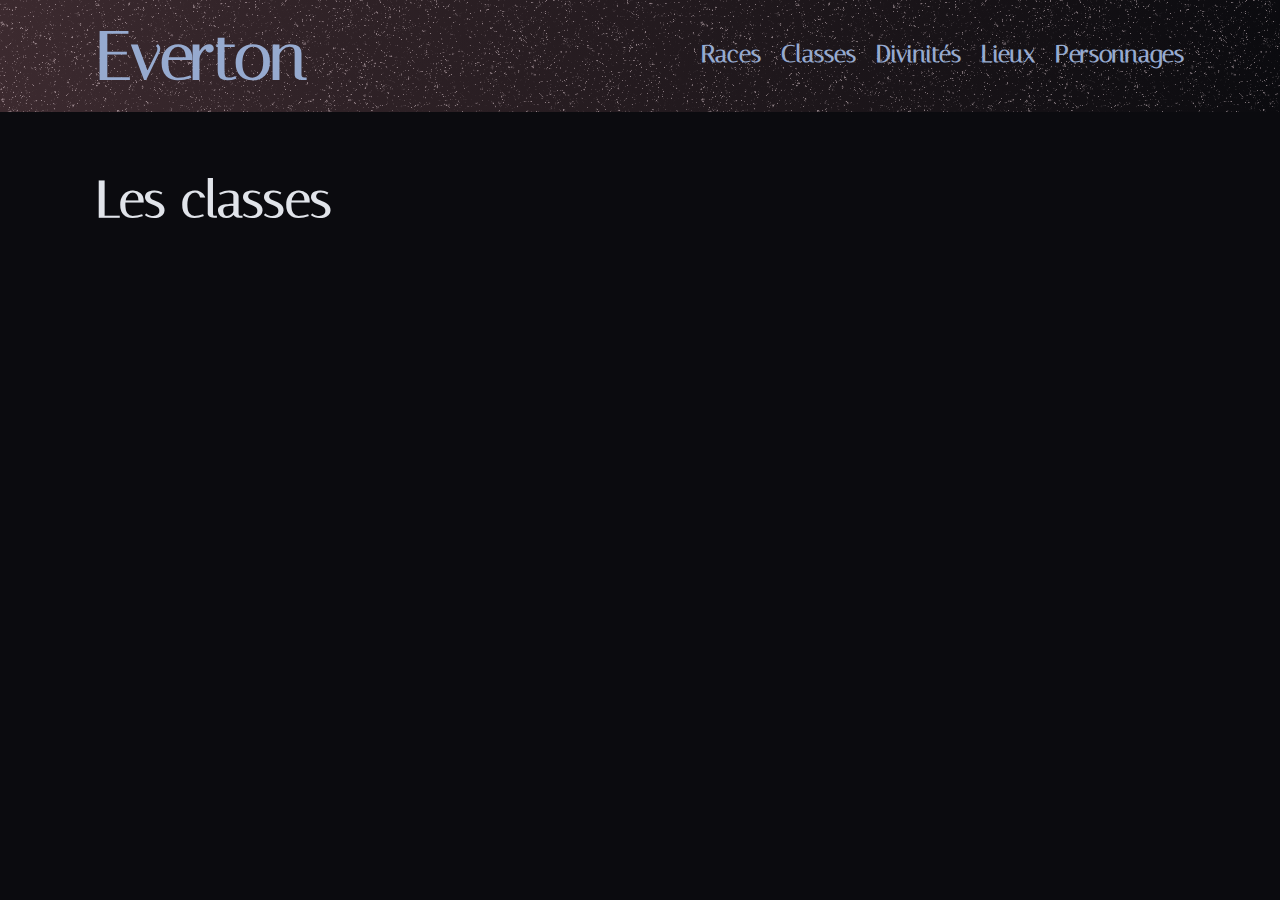
==== classes.html @ 753ff7ca "Initial commit" ====
<!-- CARDLIST OF CHARACTERS -->
<!DOCTYPE html>
<html lang="en">

<head>
    <meta charset="UTF-8">
    <meta name="viewport" content="width=device-width, initial-scale=1.0">
    <title>Everton - Classes</title>
    <link rel="stylesheet" href="global.css">
    <script src="scripts/fillCardsContents.js"></script>
</head>

<body>
    <header>
        <h1><a href="index.html">Everton</a></h1>
        <ul>
            <a href="races.html">
                <li>Races</li>
            </a>
            <a href="classes.html">
                <li>Classes</li>
            </a>
            <a href="divinities.html">
                <li>Divinités</li>
            </a>
            <a href="locations.html">
                <li>Lieux</li>
            </a>
            <a href="characters.html">
                <li>Personnages</li>
            </a>
        </ul>
    </header>
    <section>
        <h2>Les classes</h2>
        <div class="card-container">
            <!-- Classes would be generated here from fetched data -->
            <!-- put a loading here -->
    </section>
</body>

</html>
---- global.css ----
@import url("https://fonts.googleapis.com/css?family=Italiana:700|Italiana:400");
@import url("https://fonts.googleapis.com/css2?family=Montserrat:ital,wght@0,100..900;1,100..900&display=swap");
@media (prefers-color-scheme: light) {
  :root {
    --text-50: rgb(240, 241, 245);
    --text-100: rgb(225, 228, 234);
    --text-200: rgb(195, 201, 213);
    --text-300: rgb(165, 174, 192);
    --text-400: rgb(135, 147, 171);
    --text-500: rgb(105, 120, 150);
    --text-600: rgb(84, 96, 120);
    --text-700: rgb(63, 72, 90);
    --text-800: rgb(42, 48, 60);
    --text-900: rgb(21, 24, 30);
    --text-950: rgb(10, 12, 15);
    --background-50: rgb(240, 240, 244);
    --background-100: rgb(226, 226, 233);
    --background-200: rgb(197, 197, 211);
    --background-300: rgb(168, 168, 189);
    --background-400: rgb(139, 139, 167);
    --background-500: rgb(110, 110, 145);
    --background-600: rgb(88, 88, 116);
    --background-700: rgb(66, 66, 87);
    --background-800: rgb(44, 44, 58);
    --background-900: rgb(22, 22, 29);
    --background-950: rgb(11, 11, 15);
    --primary-50: rgb(238, 241, 247);
    --primary-100: rgb(220, 227, 239);
    --primary-200: rgb(185, 198, 223);
    --primary-300: rgb(150, 170, 207);
    --primary-400: rgb(115, 142, 191);
    --primary-500: rgb(80, 113, 175);
    --primary-600: rgb(64, 91, 140);
    --primary-700: rgb(48, 68, 105);
    --primary-800: rgb(32, 45, 70);
    --primary-900: rgb(16, 23, 35);
    --primary-950: rgb(8, 11, 17);
    --secondary-50: rgb(245, 240, 241);
    --secondary-100: rgb(234, 225, 228);
    --secondary-200: rgb(213, 195, 200);
    --secondary-300: rgb(192, 165, 173);
    --secondary-400: rgb(171, 135, 146);
    --secondary-500: rgb(150, 105, 118);
    --secondary-600: rgb(120, 84, 95);
    --secondary-700: rgb(90, 63, 71);
    --secondary-800: rgb(60, 42, 47);
    --secondary-900: rgb(30, 21, 24);
    --secondary-950: rgb(15, 10, 12);
    --accent-50: rgb(245, 242, 240);
    --accent-100: rgb(234, 229, 225);
    --accent-200: rgb(213, 202, 195);
    --accent-300: rgb(192, 176, 165);
    --accent-400: rgb(171, 150, 135);
    --accent-500: rgb(150, 124, 105);
    --accent-600: rgb(120, 99, 84);
    --accent-700: rgb(90, 74, 63);
    --accent-800: rgb(60, 49, 42);
    --accent-900: rgb(30, 25, 21);
    --accent-950: rgb(15, 12, 10);
  }
}
@media (prefers-color-scheme: dark) {
  :root {
    --text-50: rgb(10, 12, 15);
    --text-100: rgb(20, 24, 31);
    --text-200: rgb(41, 48, 61);
    --text-300: rgb(61, 71, 92);
    --text-400: rgb(82, 95, 122);
    --text-500: rgb(102, 119, 153);
    --text-600: rgb(133, 146, 173);
    --text-700: rgb(163, 173, 194);
    --text-800: rgb(194, 201, 214);
    --text-900: rgb(224, 228, 235);
    --text-950: rgb(240, 241, 245);
    --background-50: rgb(11, 11, 14);
    --background-100: rgb(22, 22, 29);
    --background-200: rgb(44, 44, 58);
    --background-300: rgb(67, 67, 86);
    --background-400: rgb(89, 89, 115);
    --background-500: rgb(111, 111, 144);
    --background-600: rgb(140, 140, 166);
    --background-700: rgb(169, 169, 188);
    --background-800: rgb(197, 197, 211);
    --background-900: rgb(226, 226, 233);
    --background-950: rgb(241, 241, 244);
    --primary-50: rgb(8, 11, 18);
    --primary-100: rgb(16, 23, 35);
    --primary-200: rgb(32, 45, 70);
    --primary-300: rgb(47, 68, 106);
    --primary-400: rgb(63, 90, 141);
    --primary-500: rgb(79, 113, 176);
    --primary-600: rgb(114, 141, 192);
    --primary-700: rgb(149, 170, 208);
    --primary-800: rgb(185, 198, 223);
    --primary-900: rgb(220, 227, 239);
    --primary-950: rgb(237, 241, 247);
    --secondary-50: rgb(15, 10, 12);
    --secondary-100: rgb(30, 21, 24);
    --secondary-200: rgb(60, 42, 47);
    --secondary-300: rgb(90, 63, 71);
    --secondary-400: rgb(120, 84, 95);
    --secondary-500: rgb(150, 105, 118);
    --secondary-600: rgb(171, 135, 146);
    --secondary-700: rgb(192, 165, 173);
    --secondary-800: rgb(213, 195, 200);
    --secondary-900: rgb(234, 225, 228);
    --secondary-950: rgb(245, 240, 241);
    --accent-50: rgb(15, 12, 10);
    --accent-100: rgb(30, 25, 21);
    --accent-200: rgb(60, 50, 42);
    --accent-300: rgb(90, 75, 63);
    --accent-400: rgb(120, 100, 84);
    --accent-500: rgb(150, 124, 105);
    --accent-600: rgb(171, 151, 135);
    --accent-700: rgb(192, 177, 165);
    --accent-800: rgb(213, 203, 195);
    --accent-900: rgb(234, 229, 225);
    --accent-950: rgb(245, 242, 240);
  }
}
body {
  font-family: "Montserrat";
  font-weight: 400;
  color: var(--text-100);
  background-color: var(--background-950);
  margin: 0;
  padding: 0;
  padding-bottom: 6em;
}

h1,
h2,
h3,
h4,
h5 {
  font-family: "Italiana";
  font-weight: 700;
}

html {
  font-size: 100%;
}

/* 16px */
h1 {
  font-size: 4.21rem;
  /* 67.36px */
}

h2 {
  font-size: 3.158rem;
  /* 50.56px */
}

h3 {
  font-size: 2.369rem;
  /* 37.92px */
}

h4 {
  font-size: 1.777rem;
  /* 28.48px */
}

h5 {
  font-size: 1.333rem;
  /* 21.28px */
}

small {
  font-size: 0.75rem;
  /* 12px */
}

header {
  background: url(images/noise1.svg), linear-gradient(270deg, var(--background-950), var(--secondary-800));
  display: flex;
  height: 80px;
  color: var(--primary-300);
  justify-content: space-between;
  padding: 1em 6em;
  -webkit-user-select: none;
     -moz-user-select: none;
          user-select: none;
  font-family: "Italiana";
}
header h1 {
  margin: 0;
}
header h1 a {
  color: inherit;
  text-decoration: none;
}
header h1 a:visited {
  color: inherit;
}
header ul {
  list-style: none;
  display: flex;
  gap: 20px;
  font-size: 1.5em;
  font-weight: 700;
}
header ul a {
  text-decoration: none;
  color: inherit;
  -webkit-user-select: none;
     -moz-user-select: none;
          user-select: none;
  position: relative;
}
header ul a:visited {
  color: inherit;
}
header ul a:before {
  content: "";
  position: absolute;
  left: 50%;
  bottom: -2px;
  transform: translateX(-50%) scaleX(0);
  transform-origin: 50% 50%;
  width: 100%;
  height: 2px;
  background-color: var(--primary-300);
  transition: 0.5s;
}
header ul a:hover:before {
  transform: translateX(-50%) scaleX(1);
}

section {
  padding: 1em 6em;
}

#universe-home p {
  -moz-columns: 2;
       columns: 2;
  line-height: 130%;
}

.card-container {
  display: flex;
  justify-content: space-evenly;
  flex-wrap: wrap;
  row-gap: 48px;
  -moz-column-gap: 0;
       column-gap: 0;
}
.card-container .card {
  background-color: var(--secondary-900);
  border-radius: 15px;
  width: 600px;
  display: flex;
  flex-direction: column;
  align-items: center;
}
.card-container .card .card-img {
  width: 550px;
  height: 350px;
  position: relative;
  border-radius: 15px;
}
.card-container .card .card-img:after {
  content: "";
  position: absolute;
  bottom: 0;
  left: 0;
  right: 0;
  height: 50%;
  background: linear-gradient(to top, var(--secondary-900), transparent);
  pointer-events: none;
}
.card-container .card .card-img img {
  width: 100%;
  height: 100%;
  -o-object-fit: cover;
     object-fit: cover;
  -o-object-position: 50% 10%;
     object-position: 50% 10%;
}
.card-container .card .card-title {
  font-size: 2em;
  font-weight: 700;
  font-family: "Italiana";
}
.card-container .card .card-description {
  padding-top: 1em;
  font-size: 1em;
  width: 550px;
  overflow: scroll;
  text-overflow: ellipsis;
  text-align: center;
}

#campaigns-home .card {
  height: 650px;
  padding-bottom: 2em;
}
#campaigns-home .card .card-description {
  max-height: 360px;
}/*# sourceMappingURL=global.css.map */
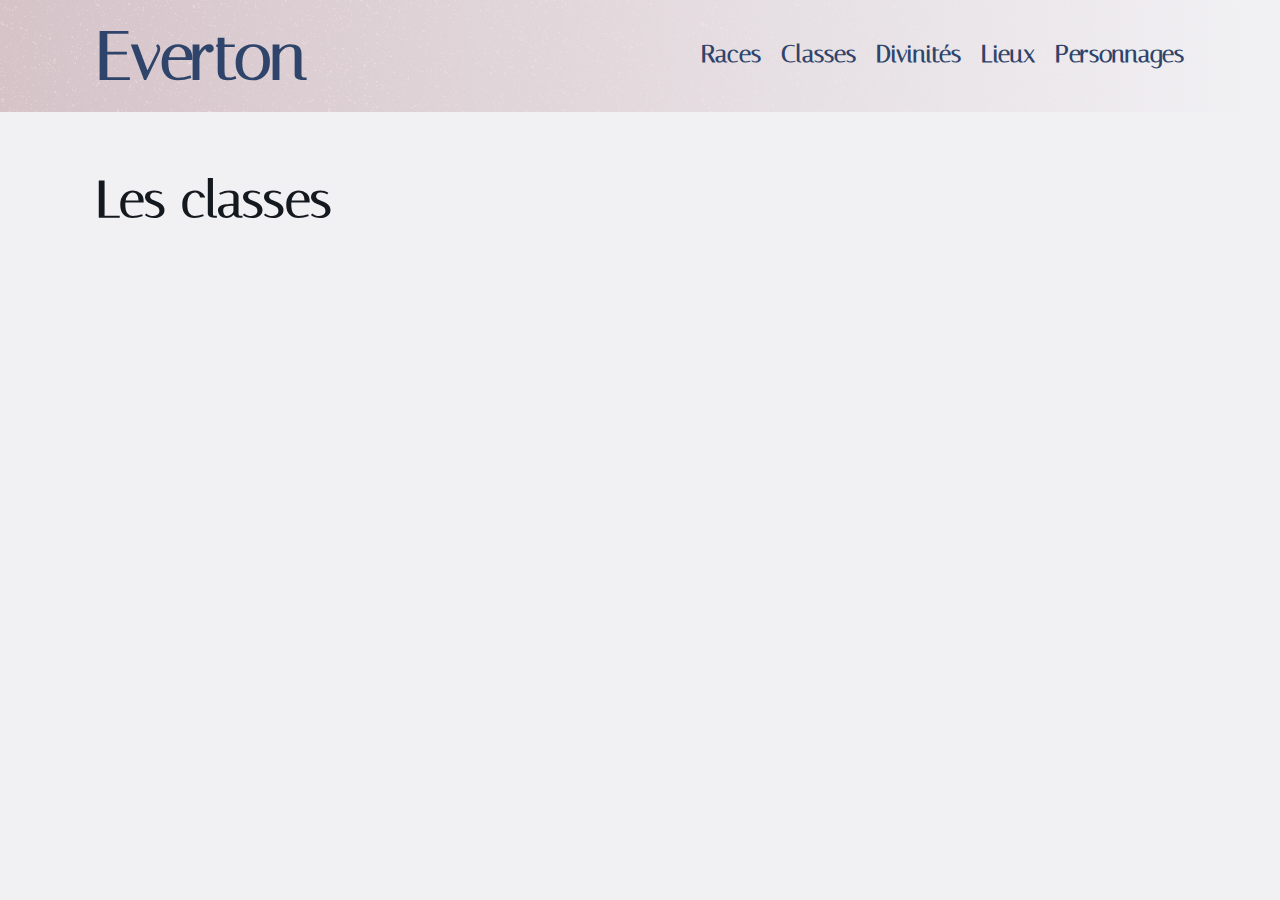
==== commit 5290429b: "Setup des fetch" ====
--- a/classes.html
+++ b/classes.html
@@ -7,7 +7,7 @@
     <meta name="viewport" content="width=device-width, initial-scale=1.0">
     <title>Everton - Classes</title>
     <link rel="stylesheet" href="global.css">
-    <script src="scripts/fillCardsContents.js"></script>
+    <script src="scripts/fillCardsContentsClasses.js"></script>
 </head>
 
 <body>
--- a/global.css
+++ b/global.css
@@ -1,123 +1,63 @@
 @import url("https://fonts.googleapis.com/css?family=Italiana:700|Italiana:400");
 @import url("https://fonts.googleapis.com/css2?family=Montserrat:ital,wght@0,100..900;1,100..900&display=swap");
-@media (prefers-color-scheme: light) {
-  :root {
-    --text-50: rgb(240, 241, 245);
-    --text-100: rgb(225, 228, 234);
-    --text-200: rgb(195, 201, 213);
-    --text-300: rgb(165, 174, 192);
-    --text-400: rgb(135, 147, 171);
-    --text-500: rgb(105, 120, 150);
-    --text-600: rgb(84, 96, 120);
-    --text-700: rgb(63, 72, 90);
-    --text-800: rgb(42, 48, 60);
-    --text-900: rgb(21, 24, 30);
-    --text-950: rgb(10, 12, 15);
-    --background-50: rgb(240, 240, 244);
-    --background-100: rgb(226, 226, 233);
-    --background-200: rgb(197, 197, 211);
-    --background-300: rgb(168, 168, 189);
-    --background-400: rgb(139, 139, 167);
-    --background-500: rgb(110, 110, 145);
-    --background-600: rgb(88, 88, 116);
-    --background-700: rgb(66, 66, 87);
-    --background-800: rgb(44, 44, 58);
-    --background-900: rgb(22, 22, 29);
-    --background-950: rgb(11, 11, 15);
-    --primary-50: rgb(238, 241, 247);
-    --primary-100: rgb(220, 227, 239);
-    --primary-200: rgb(185, 198, 223);
-    --primary-300: rgb(150, 170, 207);
-    --primary-400: rgb(115, 142, 191);
-    --primary-500: rgb(80, 113, 175);
-    --primary-600: rgb(64, 91, 140);
-    --primary-700: rgb(48, 68, 105);
-    --primary-800: rgb(32, 45, 70);
-    --primary-900: rgb(16, 23, 35);
-    --primary-950: rgb(8, 11, 17);
-    --secondary-50: rgb(245, 240, 241);
-    --secondary-100: rgb(234, 225, 228);
-    --secondary-200: rgb(213, 195, 200);
-    --secondary-300: rgb(192, 165, 173);
-    --secondary-400: rgb(171, 135, 146);
-    --secondary-500: rgb(150, 105, 118);
-    --secondary-600: rgb(120, 84, 95);
-    --secondary-700: rgb(90, 63, 71);
-    --secondary-800: rgb(60, 42, 47);
-    --secondary-900: rgb(30, 21, 24);
-    --secondary-950: rgb(15, 10, 12);
-    --accent-50: rgb(245, 242, 240);
-    --accent-100: rgb(234, 229, 225);
-    --accent-200: rgb(213, 202, 195);
-    --accent-300: rgb(192, 176, 165);
-    --accent-400: rgb(171, 150, 135);
-    --accent-500: rgb(150, 124, 105);
-    --accent-600: rgb(120, 99, 84);
-    --accent-700: rgb(90, 74, 63);
-    --accent-800: rgb(60, 49, 42);
-    --accent-900: rgb(30, 25, 21);
-    --accent-950: rgb(15, 12, 10);
-  }
-}
-@media (prefers-color-scheme: dark) {
-  :root {
-    --text-50: rgb(10, 12, 15);
-    --text-100: rgb(20, 24, 31);
-    --text-200: rgb(41, 48, 61);
-    --text-300: rgb(61, 71, 92);
-    --text-400: rgb(82, 95, 122);
-    --text-500: rgb(102, 119, 153);
-    --text-600: rgb(133, 146, 173);
-    --text-700: rgb(163, 173, 194);
-    --text-800: rgb(194, 201, 214);
-    --text-900: rgb(224, 228, 235);
-    --text-950: rgb(240, 241, 245);
-    --background-50: rgb(11, 11, 14);
-    --background-100: rgb(22, 22, 29);
-    --background-200: rgb(44, 44, 58);
-    --background-300: rgb(67, 67, 86);
-    --background-400: rgb(89, 89, 115);
-    --background-500: rgb(111, 111, 144);
-    --background-600: rgb(140, 140, 166);
-    --background-700: rgb(169, 169, 188);
-    --background-800: rgb(197, 197, 211);
-    --background-900: rgb(226, 226, 233);
-    --background-950: rgb(241, 241, 244);
-    --primary-50: rgb(8, 11, 18);
-    --primary-100: rgb(16, 23, 35);
-    --primary-200: rgb(32, 45, 70);
-    --primary-300: rgb(47, 68, 106);
-    --primary-400: rgb(63, 90, 141);
-    --primary-500: rgb(79, 113, 176);
-    --primary-600: rgb(114, 141, 192);
-    --primary-700: rgb(149, 170, 208);
-    --primary-800: rgb(185, 198, 223);
-    --primary-900: rgb(220, 227, 239);
-    --primary-950: rgb(237, 241, 247);
-    --secondary-50: rgb(15, 10, 12);
-    --secondary-100: rgb(30, 21, 24);
-    --secondary-200: rgb(60, 42, 47);
-    --secondary-300: rgb(90, 63, 71);
-    --secondary-400: rgb(120, 84, 95);
-    --secondary-500: rgb(150, 105, 118);
-    --secondary-600: rgb(171, 135, 146);
-    --secondary-700: rgb(192, 165, 173);
-    --secondary-800: rgb(213, 195, 200);
-    --secondary-900: rgb(234, 225, 228);
-    --secondary-950: rgb(245, 240, 241);
-    --accent-50: rgb(15, 12, 10);
-    --accent-100: rgb(30, 25, 21);
-    --accent-200: rgb(60, 50, 42);
-    --accent-300: rgb(90, 75, 63);
-    --accent-400: rgb(120, 100, 84);
-    --accent-500: rgb(150, 124, 105);
-    --accent-600: rgb(171, 151, 135);
-    --accent-700: rgb(192, 177, 165);
-    --accent-800: rgb(213, 203, 195);
-    --accent-900: rgb(234, 229, 225);
-    --accent-950: rgb(245, 242, 240);
-  }
-}
+:root {
+  --text-50: rgb(10, 12, 15);
+  --text-100: rgb(20, 24, 31);
+  --text-200: rgb(41, 48, 61);
+  --text-300: rgb(61, 71, 92);
+  --text-400: rgb(82, 95, 122);
+  --text-500: rgb(102, 119, 153);
+  --text-600: rgb(133, 146, 173);
+  --text-700: rgb(163, 173, 194);
+  --text-800: rgb(194, 201, 214);
+  --text-900: rgb(224, 228, 235);
+  --text-950: rgb(240, 241, 245);
+  --background-50: rgb(11, 11, 14);
+  --background-100: rgb(22, 22, 29);
+  --background-200: rgb(44, 44, 58);
+  --background-300: rgb(67, 67, 86);
+  --background-400: rgb(89, 89, 115);
+  --background-500: rgb(111, 111, 144);
+  --background-600: rgb(140, 140, 166);
+  --background-700: rgb(169, 169, 188);
+  --background-800: rgb(197, 197, 211);
+  --background-900: rgb(226, 226, 233);
+  --background-950: rgb(241, 241, 244);
+  --primary-50: rgb(8, 11, 18);
+  --primary-100: rgb(16, 23, 35);
+  --primary-200: rgb(32, 45, 70);
+  --primary-300: rgb(47, 68, 106);
+  --primary-400: rgb(63, 90, 141);
+  --primary-500: rgb(79, 113, 176);
+  --primary-600: rgb(114, 141, 192);
+  --primary-700: rgb(149, 170, 208);
+  --primary-800: rgb(185, 198, 223);
+  --primary-900: rgb(220, 227, 239);
+  --primary-950: rgb(237, 241, 247);
+  --secondary-50: rgb(15, 10, 12);
+  --secondary-100: rgb(30, 21, 24);
+  --secondary-200: rgb(60, 42, 47);
+  --secondary-300: rgb(90, 63, 71);
+  --secondary-400: rgb(120, 84, 95);
+  --secondary-500: rgb(150, 105, 118);
+  --secondary-600: rgb(171, 135, 146);
+  --secondary-700: rgb(192, 165, 173);
+  --secondary-800: rgb(213, 195, 200);
+  --secondary-900: rgb(234, 225, 228);
+  --secondary-950: rgb(245, 240, 241);
+  --accent-50: rgb(15, 12, 10);
+  --accent-100: rgb(30, 25, 21);
+  --accent-200: rgb(60, 50, 42);
+  --accent-300: rgb(90, 75, 63);
+  --accent-400: rgb(120, 100, 84);
+  --accent-500: rgb(150, 124, 105);
+  --accent-600: rgb(171, 151, 135);
+  --accent-700: rgb(192, 177, 165);
+  --accent-800: rgb(213, 203, 195);
+  --accent-900: rgb(234, 229, 225);
+  --accent-950: rgb(245, 242, 240);
+}
+
 body {
   font-family: "Montserrat";
   font-weight: 400;
@@ -239,15 +179,13 @@
 }
 
 .card-container {
-  display: flex;
-  justify-content: space-evenly;
-  flex-wrap: wrap;
-  row-gap: 48px;
-  -moz-column-gap: 0;
-       column-gap: 0;
+  display: grid;
+  grid-template-columns: repeat(auto-fit, minmax(300px, 600px));
+  gap: 80px;
+  padding: 0 12em;
 }
 .card-container .card {
-  background-color: var(--secondary-900);
+  background: url(images/noise1.svg) no-repeat center/cover, linear-gradient(var(--accent-900) 0%, var(--secondary-900) 28%);
   border-radius: 15px;
   width: 600px;
   display: flex;
@@ -292,9 +230,18 @@
   text-align: center;
 }
 
+#campaigns-home .card-container {
+  display: flex;
+  justify-content: space-evenly;
+  flex-wrap: wrap;
+  row-gap: 48px;
+  -moz-column-gap: 0;
+       column-gap: 0;
+}
 #campaigns-home .card {
   height: 650px;
   padding-bottom: 2em;
+  background: url(images/noise1.svg) no-repeat center/cover, linear-gradient(0deg, var(--background-950), var(--secondary-800));
 }
 #campaigns-home .card .card-description {
   max-height: 360px;
